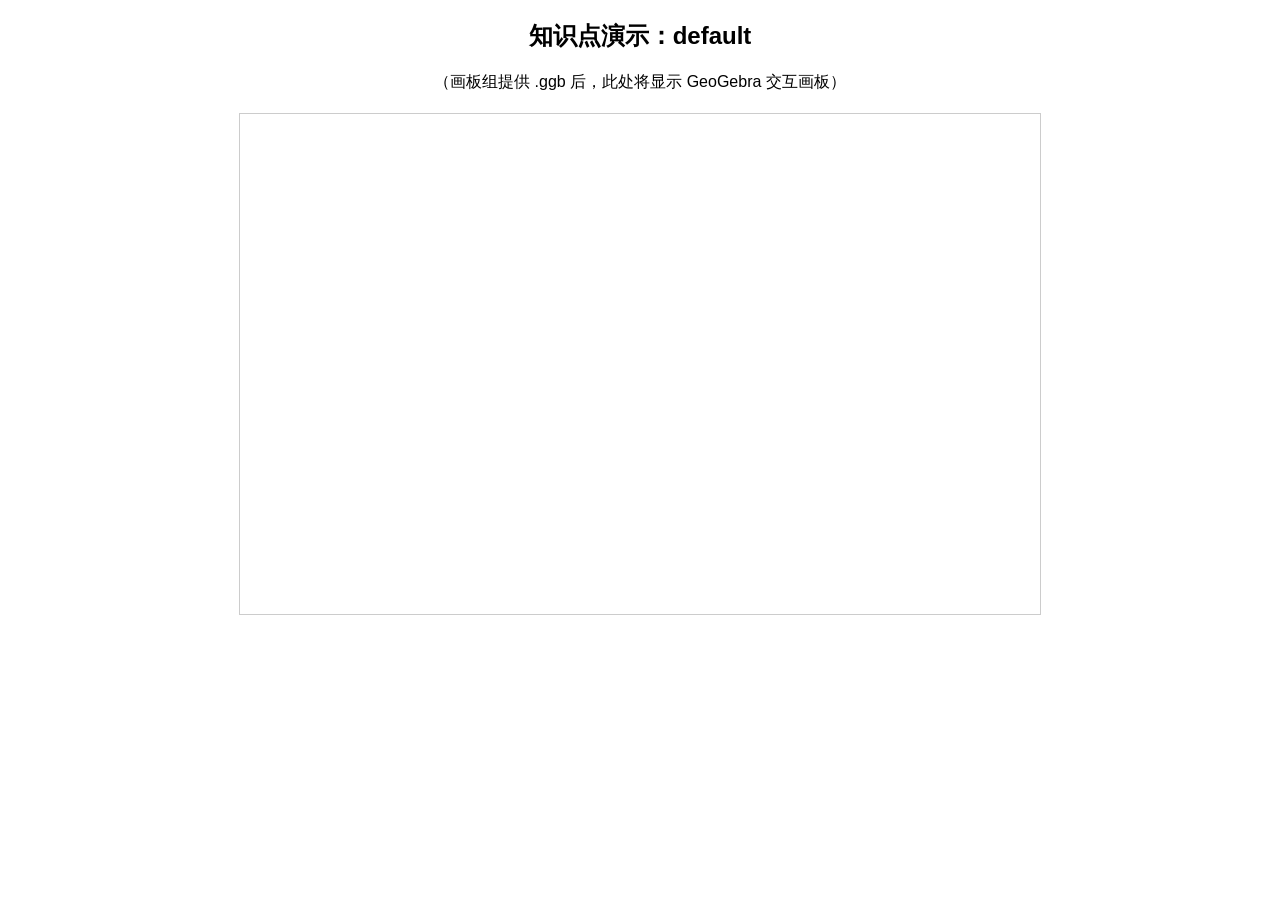
==== pages/demo.html @ c92850a5 "初始提交：数学分析知识图谱" ====
<!DOCTYPE html>
<html lang="zh-CN">
<head>
  <meta charset="UTF-8">
  <title>交互式画板</title>
  <script src="https://www.geogebra.org/apps/script/api.js"></script>
  <style>
    body { margin: 0; font-family: sans-serif; text-align: center; }
    #applet { width: 800px; height: 500px; margin: 20px auto; border: 1px solid #ccc; }
  </style>
</head>
<body>
  <h2>知识点演示：<span id="title"></span></h2>
  <p>（画板组提供 .ggb 后，此处将显示 GeoGebra 交互画板）</p>
  <div id="applet"></div>
  <script>
    var id = new URLSearchParams(location.search).get('id') || 'default';
    document.getElementById('title').innerText = id;
    // 后续画板组给 material_id 后填在这里
    var ggbApp = new GGBApplet({
      "material_id": "j4k3l2m1", 
      "width": 800, "height": 500,
      "showToolBar": true
    }, true);
    ggbApp.inject('applet');
  </script>
</body>
</html>
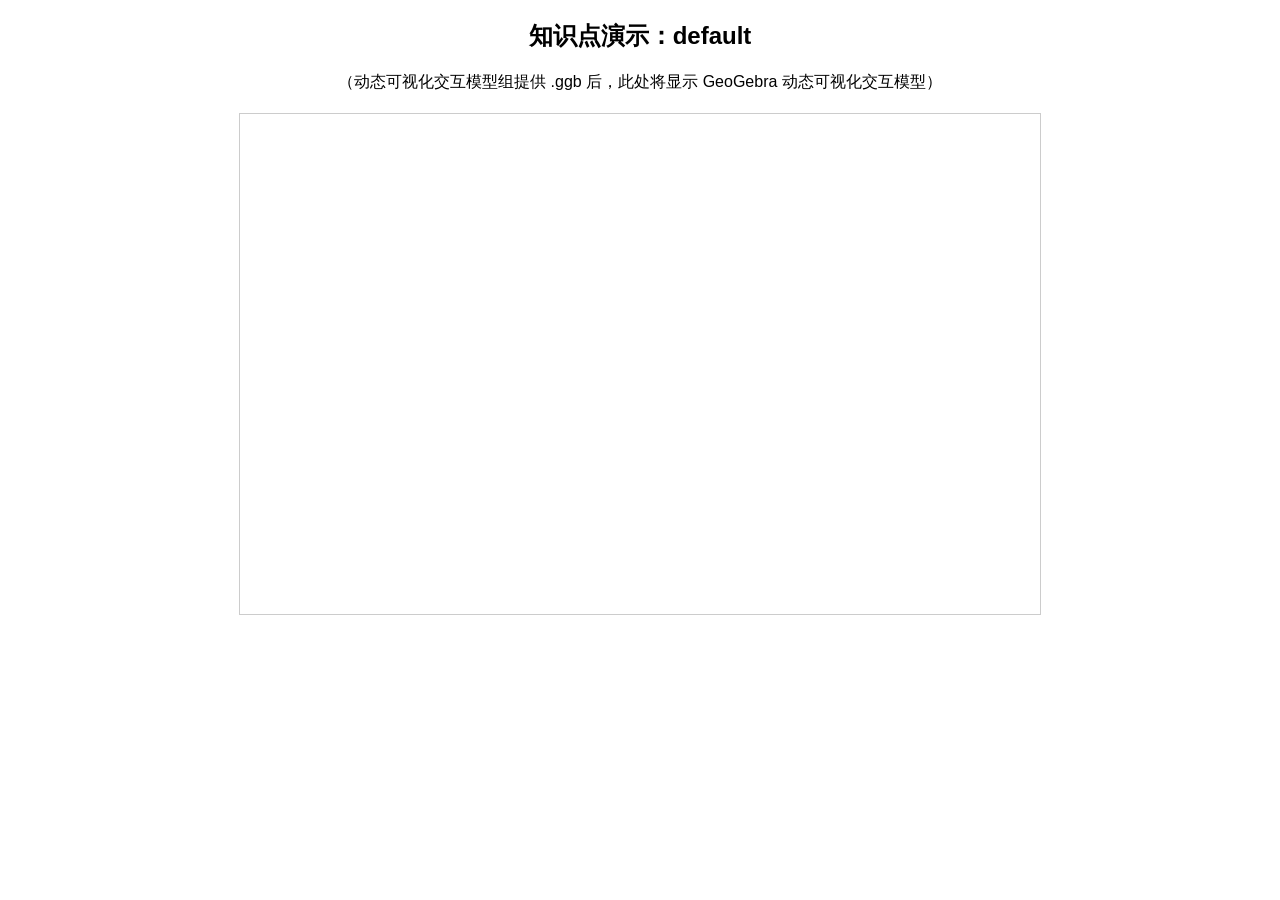
==== commit 601aac5b: "1" ====
--- a/pages/demo.html
+++ b/pages/demo.html
@@ -2,7 +2,7 @@
 <html lang="zh-CN">
 <head>
   <meta charset="UTF-8">
-  <title>交互式画板</title>
+  <title>动态可视化交互模型</title>
   <script src="https://www.geogebra.org/apps/script/api.js"></script>
   <style>
     body { margin: 0; font-family: sans-serif; text-align: center; }
@@ -11,12 +11,12 @@
 </head>
 <body>
   <h2>知识点演示：<span id="title"></span></h2>
-  <p>（画板组提供 .ggb 后，此处将显示 GeoGebra 交互画板）</p>
+  <p>（动态可视化交互模型组提供 .ggb 后，此处将显示 GeoGebra 动态可视化交互模型）</p>
   <div id="applet"></div>
   <script>
     var id = new URLSearchParams(location.search).get('id') || 'default';
     document.getElementById('title').innerText = id;
-    // 后续画板组给 material_id 后填在这里
+    // 后续动态可视化交互模型组给 material_id 后填在这里
     var ggbApp = new GGBApplet({
       "material_id": "j4k3l2m1", 
       "width": 800, "height": 500,
